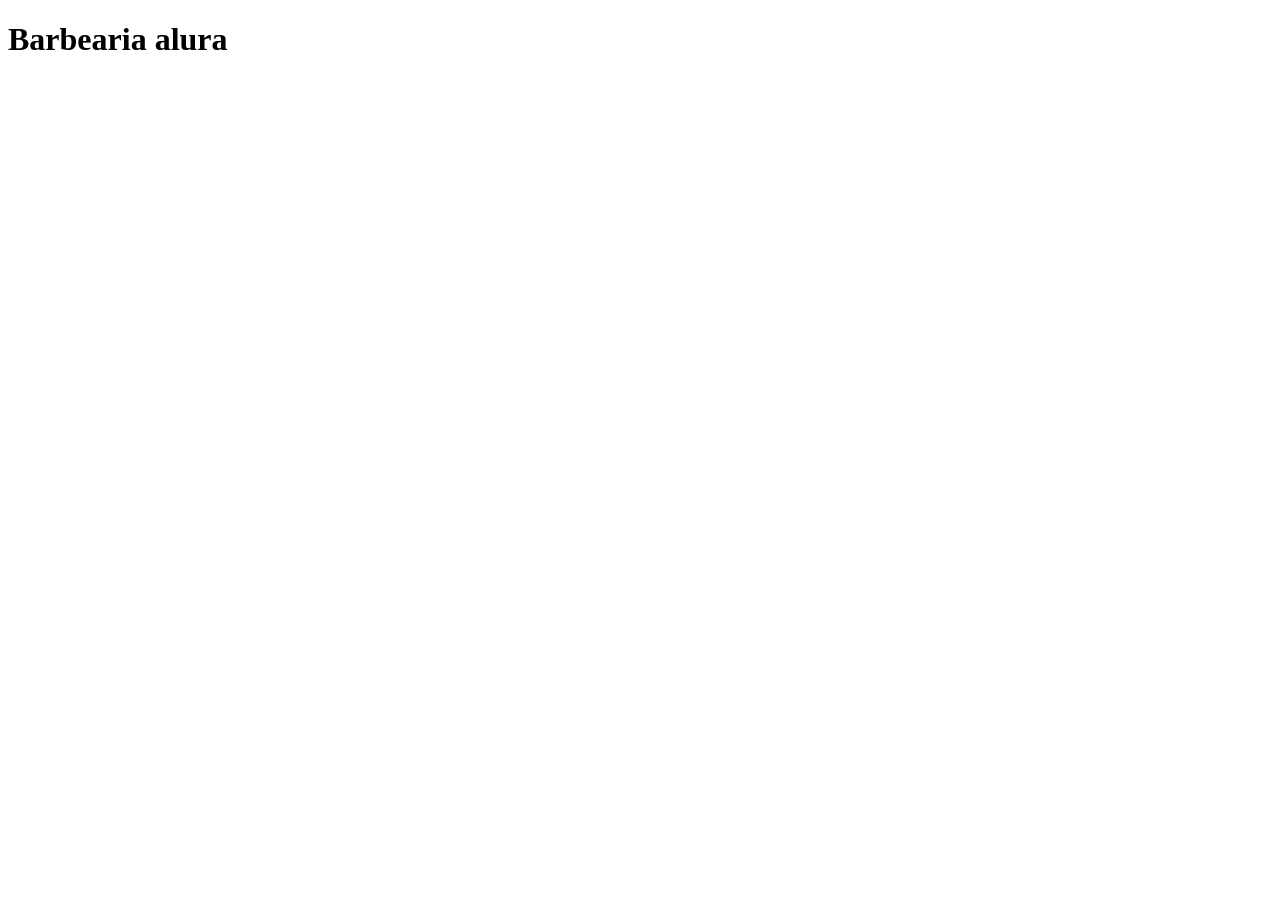
==== intex.html @ e7d80b41 "Add files via upload" ====
<!DOCTYPE html>
<html lang="pt-br">
<head>
    <meta charset="UTF-8">
    <meta name="viewport" content="width=device-width, initial-scale=1.0">
    <title>Barbearia alura</title>
</head>
<body>
 <head></head>
<h1>Barbearia alura</h1>
<img src="https://github.com/dgouvvea/Img/blob/main/A/banner.jpg?raw=true" alt="">    





</body>
</html>
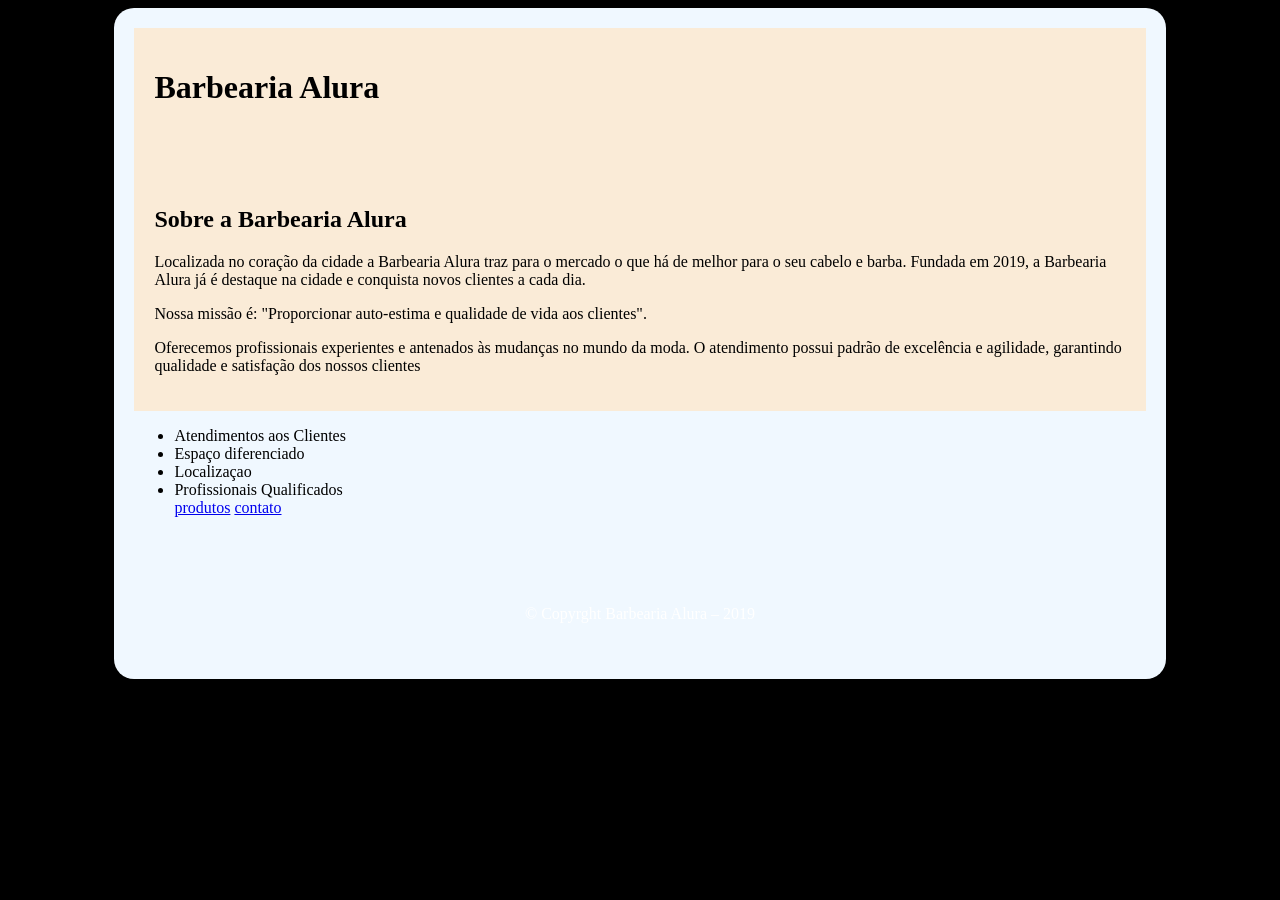
==== commit 16e428fa: "Add files via upload" ====
--- a/intex.html
+++ b/intex.html
@@ -1,18 +1,54 @@
 <!DOCTYPE html>
 <html lang="pt-br">
+
 <head>
     <meta charset="UTF-8">
-    <meta name="viewport" content="width=device-width, initial-scale=1.0">
-    <title>Barbearia alura</title>
+    <!-- Corrigido o valor do atributo viewport para width=device-width -->
+    <meta name="viewport" content="width=device-width, initial-scale=1.0"> <!-- ALTERADO -->
+    <title>Barbearia Alura</title>
+    <link rel="stylesheet" href="style.css">
 </head>
+
 <body>
- <head></head>
-<h1>Barbearia alura</h1>
-<img src="https://github.com/dgouvvea/Img/blob/main/A/banner.jpg?raw=true" alt="">    
+    <div class="container">
+        <header>
+            <h1>Barbearia Alura</h1>
+            <img class="titulo" src="https://github.com/dgouvvea/Img/blob/main/A/banner.jpg?raw=true" alt="">
+        </header>
 
+        <main>
+            <h2>Sobre a Barbearia Alura </h2>
+            <p>Localizada no coração da cidade a Barbearia Alura traz para o mercado o que há de melhor para o seu
+                cabelo e
+                barba. Fundada em 2019, a Barbearia Alura já é destaque na cidade e conquista novos clientes a cada dia.
+            </p>
+            <p>Nossa missão é: "Proporcionar auto-estima e qualidade de vida aos clientes".</p>
+            <p>Oferecemos profissionais experientes e antenados às mudanças no mundo da moda. O atendimento possui
+                padrão de
+                excelência e agilidade, garantindo qualidade e satisfação dos nossos clientes</p>
 
+        </main>
 
+        <div id="beneficios">
+            <ul>
+                <li>Atendimentos aos Clientes</li>
+                <li>Espaço diferenciado</li>
+                <li>Localizaçao</li>
+                <li>Profissionais Qualificados</li>
 
+                <a href="produtos.html">produtos</a>
+                <a href="contato.html">contato</a>
+
+            </ul>
+            <img src="https://github.com/ddgouvea/Img/blob/main/BA/beneficios.jpg?raw=true" alt="">
+        </div>
+        <footer>
+            <img src="https://github.com/dgouvvea/Img/blob/main/A/logo-branco.png?raw=true" alt="">
+            <p>&copy; Copyrght Barbearia Alura – 2019</p>
+        </footer>
+
+    </div>
 
 </body>
+
 </html>
--- a/style.css
+++ b/style.css
@@ -0,0 +1,32 @@
+footer {
+    text-align: center;
+    background: url(https://github.com/dgouvvea/Img/blob/main/A/bg.jpg?raw=true);
+    padding: 20px;
+    color: white;
+}
+
+.container {
+    width: 80%;
+    max-width: 1200px;
+    margin: 0 auto;
+    padding: 20px;
+    border-radius: 20px;
+    background-color: aliceblue;
+}
+
+body{
+    background-color: black;
+}
+
+img.titulo{
+        min-width:100%;
+}
+img{
+    max: width 100%;
+    height: auto;
+}
+
+header,main{
+   background-color: antiquewhite;
+   padding: 20px;
+}
